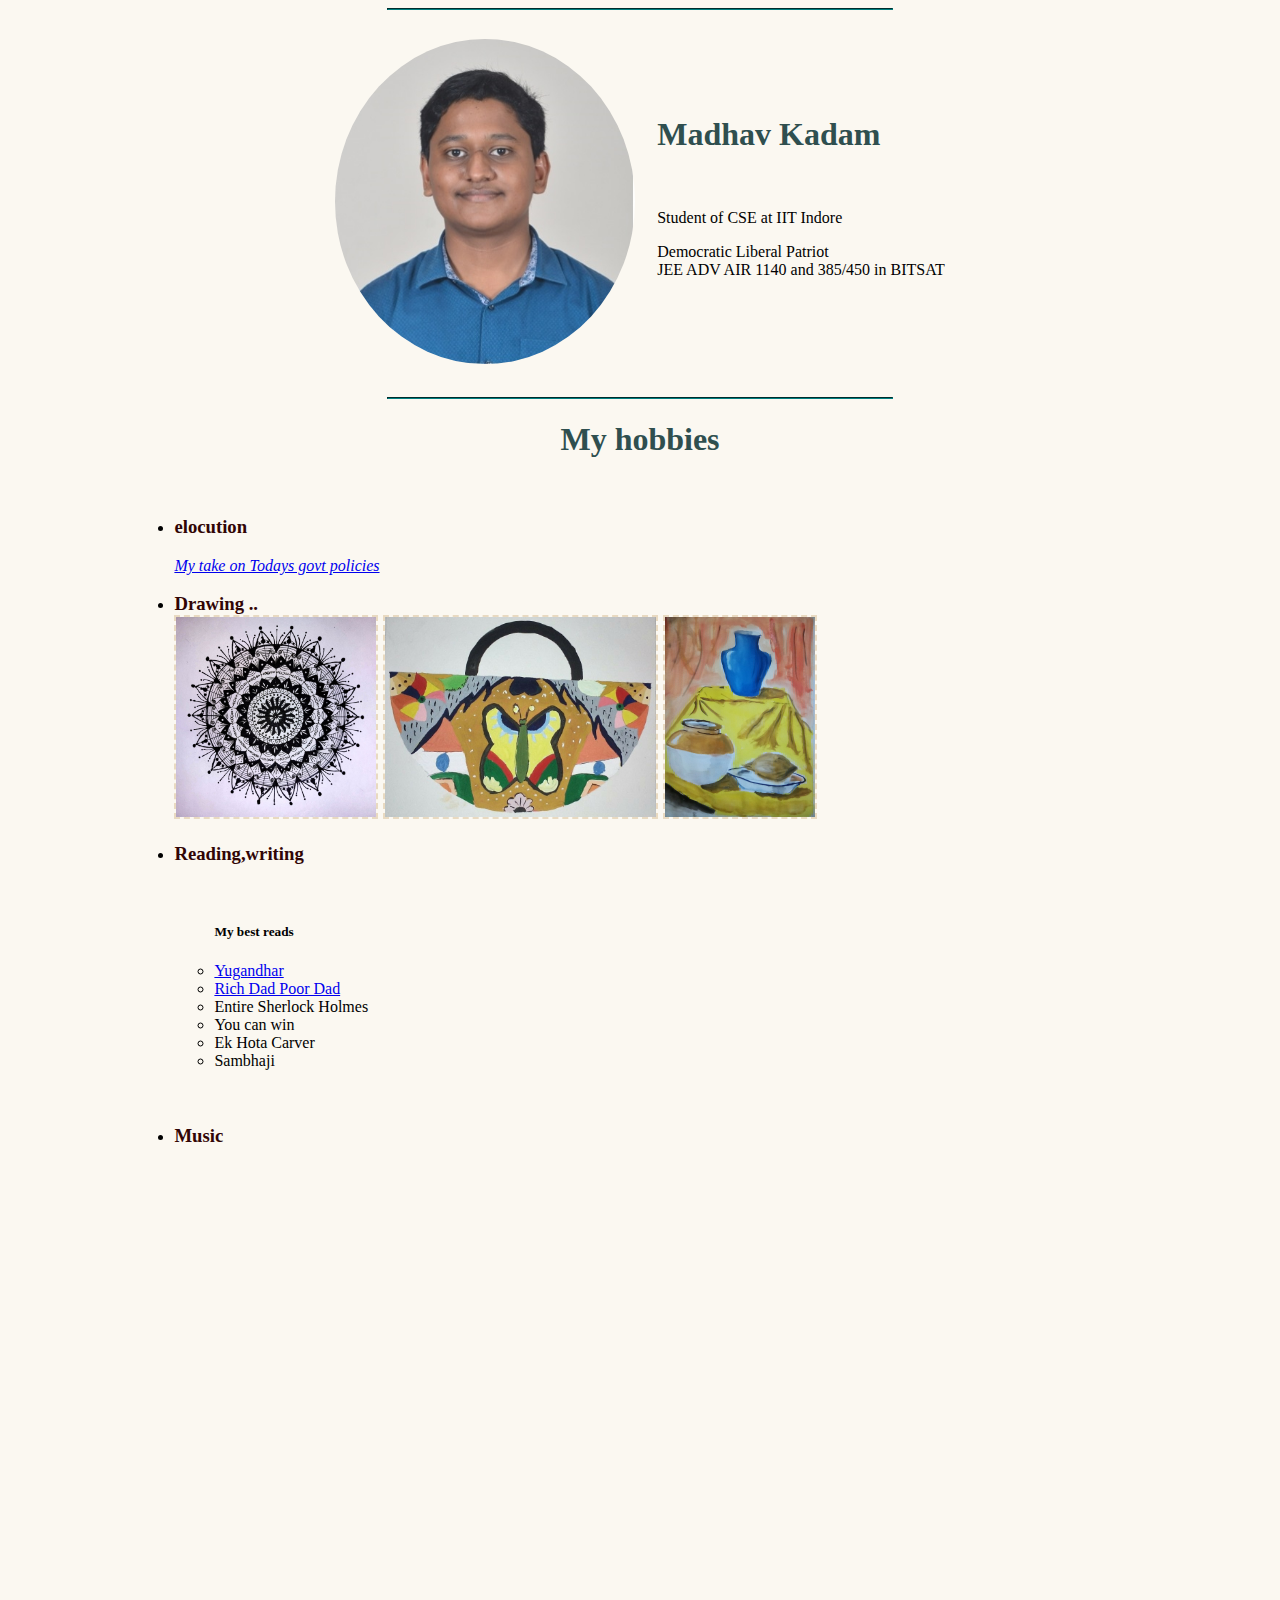
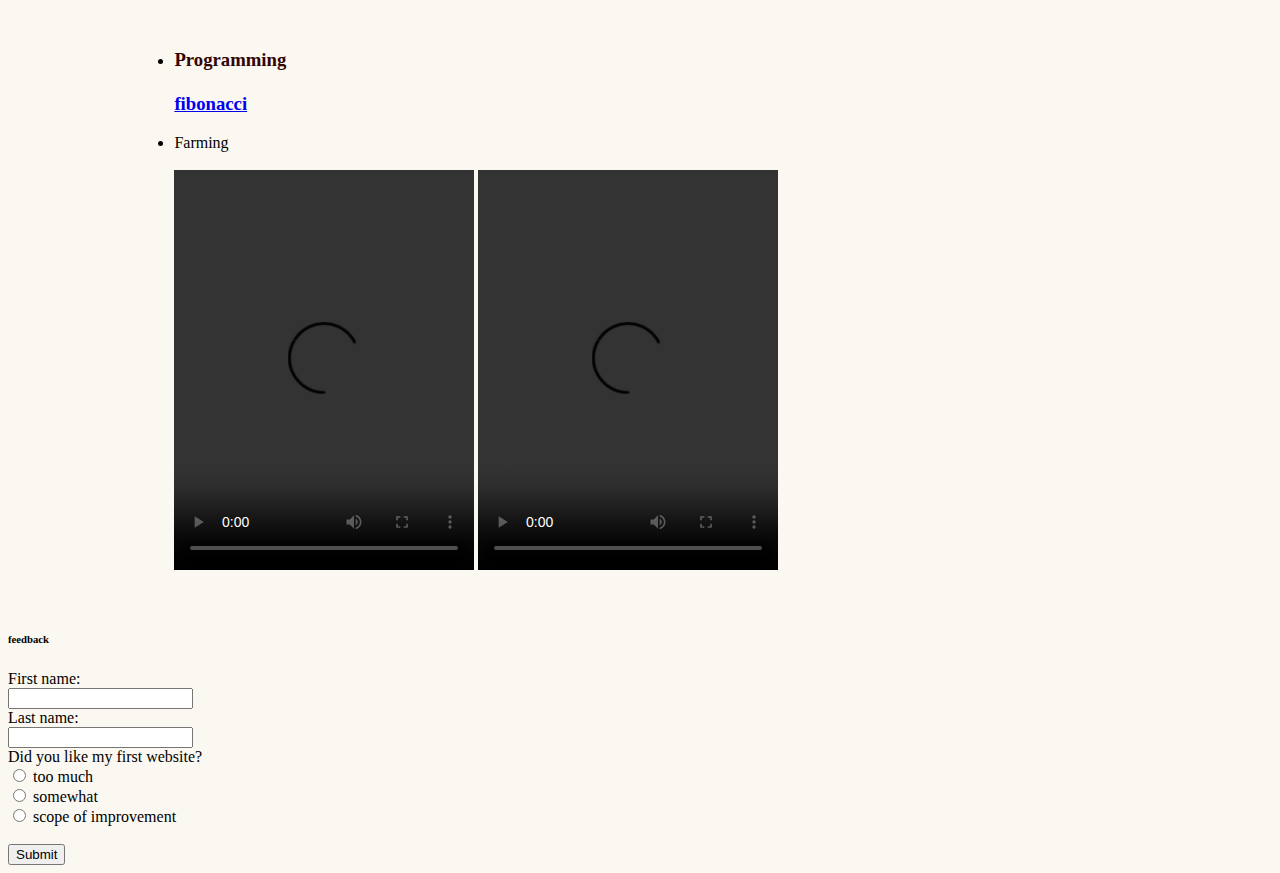
==== index.html @ 3bbac45c "Add files via upload" ====
<!DOCTYPE html>
<html lang="en">
<head>
    <link rel="stylesheet" href="styles.css">
    <meta charset="UTF-8">
    <meta http-equiv="X-UA-Compatible" content="IE=edge">
    <meta name="viewport" content="width=device-width, initial-scale=1.0">
    <title>Madhav</title>
</head>
<body>
    <hr>
    <table cellspacing="20" class="table">
        <tr>
            <td><img id="qaz" src="photo.jpg" alt="image of Madhav" width="300"></td>
            <td>
                <h1>Madhav Kadam</h1><br>
                <p>Student of CSE at IIT Indore</p>
                <p>Democratic Liberal Patriot <br> JEE ADV AIR 1140 and 385/450 in BITSAT</p><br>
            </td>
        </tr>
    </table>  
    <hr>
    <h1 style="text-align: center;">My hobbies</h1><br>
<ul style="margin-left: 10%;">
    <li><h3>elocution</h3><a href="learn.html"><i>My take on Todays govt policies</i></a></li>
    <li><h3>Drawing      ..<br><img class="pic" src="Art.jpeg" alt="pictures will be uploaded soon" height="200">
        <img class="pic" src="AB.jpg" alt="thanks" height="200">
        <img class="pic" src="ABC.jpg" alt="thanks" height="200"></h3>
    </li>
    <li><h3>Reading,writing</h3><br>
        <ul>
                <h5>My best reads</h5>
                <li><a href="https://www.amazon.in/Yugandhar-Shivaji-Sawant/dp/938875428X">Yugandhar</a> </li>
                <li><a href="https://www.amazon.in/Rich-Dad-Poor-Middle-Updates/dp/1612680194/ref=asc_df_1612680194/?tag=googleshopdes-21&linkCode=df0&hvadid=397008395029&hvpos=&hvnetw=g&hvrand=9269097643515395049&hvpone=&hvptwo=&hvqmt=&hvdev=c&hvdvcmdl=&hvlocint=&hvlocphy=1007788&hvtargid=pla-301634461823&psc=1&ext_vrnc=hi">Rich Dad Poor Dad </a></li>
                <li>Entire Sherlock Holmes</li>
                <li>You can win</li>
                <li>Ek Hota Carver</li>
                <li>Sambhaji</li>
        </ul>
    </li><br><br>
    <li><h3>Music<br><br><br><iframe style="align-self: center;"  src="https://open.spotify.com/embed/playlist/6WpqvL0CHsSy8zoUGBieFq?utm_source=generator&theme=0" width="100%" height="380" frameBorder="0" allowfullscreen="" allow="; clipboard-write; encrypted-media; fullscreen; picture-in-picture"></iframe></h3></li> <br><br>
    <li><h3>Programming <br> <br> <a href="fibo.exe">fibonacci</a></h3></li>
    <li>Farming <br><br>
    <video src="ABCC.m4v" controls height="400" > </video>
    <video src="ABCD.m4v"controls height="400" ></video>
    </li>

</ul>
<br>
<h6>feedback</h6>
    <form>
        <label for="fname">First name:</label><br>
        <input type="text" id="fname" name="fname"><br>
        <label for="lname">Last name:</label><br>
        <input type="text" id="lname" name="lname"><br>
        <label for="resp">Did you like my first website?</label><br>
        <input type="radio" id="too much">
        <label for="resp">too much</label><br>
        <input type="radio" id="somewhat">
        <label for="resp">somewhat</label><br>
        <input type="radio" id="scope of improvement">
        <label for="resp">scope of improvement</label><br><br>
        <input type="submit">
      </form>


  
</body>
</html>
---- styles.css ----
body{
    background-color: #FBF8F1;
}
#mad {
    background-color: #FBF8F1;
}
hr{
    margin-left: 30%;
    margin-right: 30%;
    border-color:teal;
}
.pic{
    border-style:dashed;
    border-color: #E9DAC1;
    border-width: 2px;
}
.article{
    font-size: 30px;
    text-align: justify;
}
.table{
    margin: auto;
}
h1{
   color: darkslategray;
}
h3{
    color:#310505;
}
#qaz{
    border-radius: 110%;
}
a:hover{
    color: black;
    zoom: 140%;
}
.pic:hover{
    zoom: 200%;
}
#resp{
    width: 200;
        height: 100; 
}
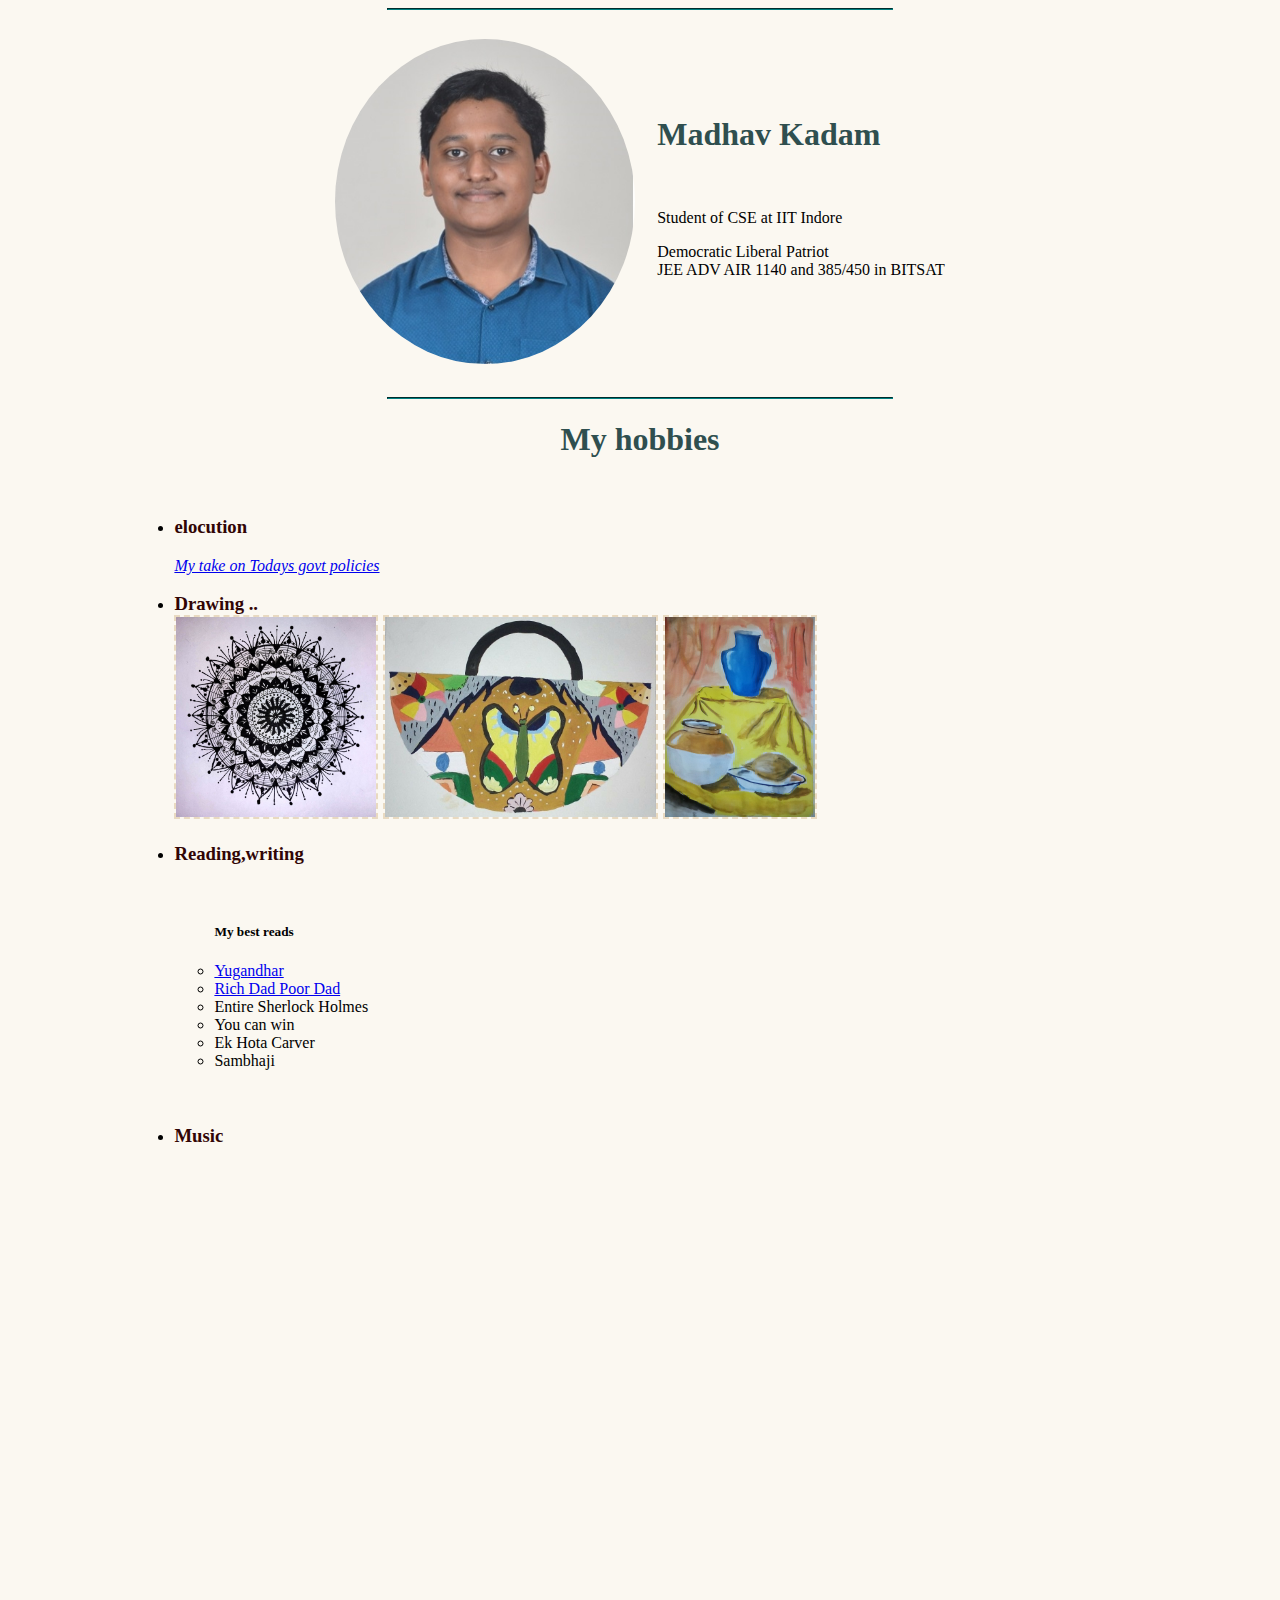
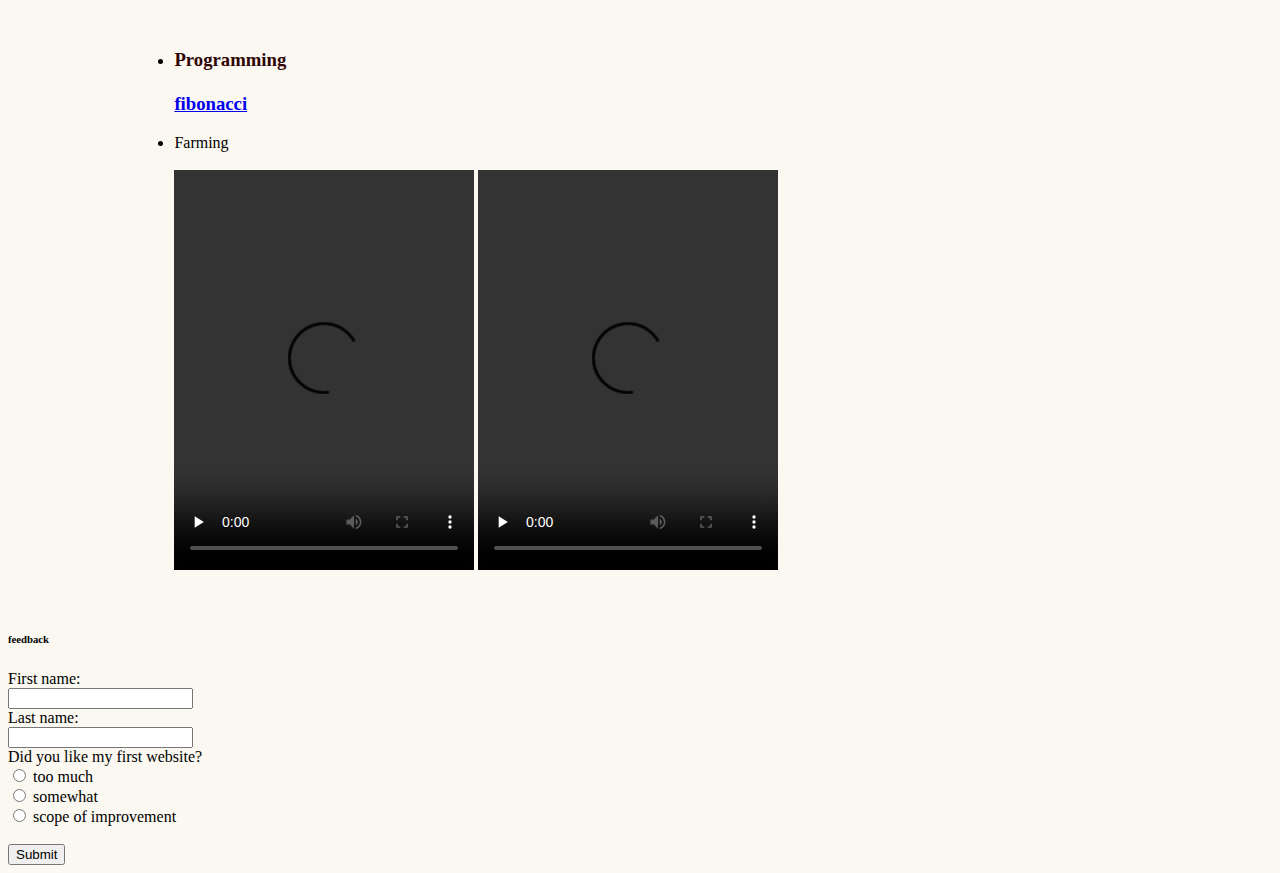
==== commit 79203359: "Update index.html" ====
--- a/index.html
+++ b/index.html
@@ -41,8 +41,8 @@
     <li><h3>Music<br><br><br><iframe style="align-self: center;"  src="https://open.spotify.com/embed/playlist/6WpqvL0CHsSy8zoUGBieFq?utm_source=generator&theme=0" width="100%" height="380" frameBorder="0" allowfullscreen="" allow="; clipboard-write; encrypted-media; fullscreen; picture-in-picture"></iframe></h3></li> <br><br>
     <li><h3>Programming <br> <br> <a href="fibo.exe">fibonacci</a></h3></li>
     <li>Farming <br><br>
-    <video src="ABCC.m4v" controls height="400" > </video>
-    <video src="ABCD.m4v"controls height="400" ></video>
+    <video src="ABCC.m4v" controls height="400" preload="none" > </video>
+    <video src="ABCD.m4v"controls height="400" preload="none" ></video>
     </li>
 
 </ul>
@@ -66,4 +66,4 @@
 
   
 </body>
-</html>+</html>
